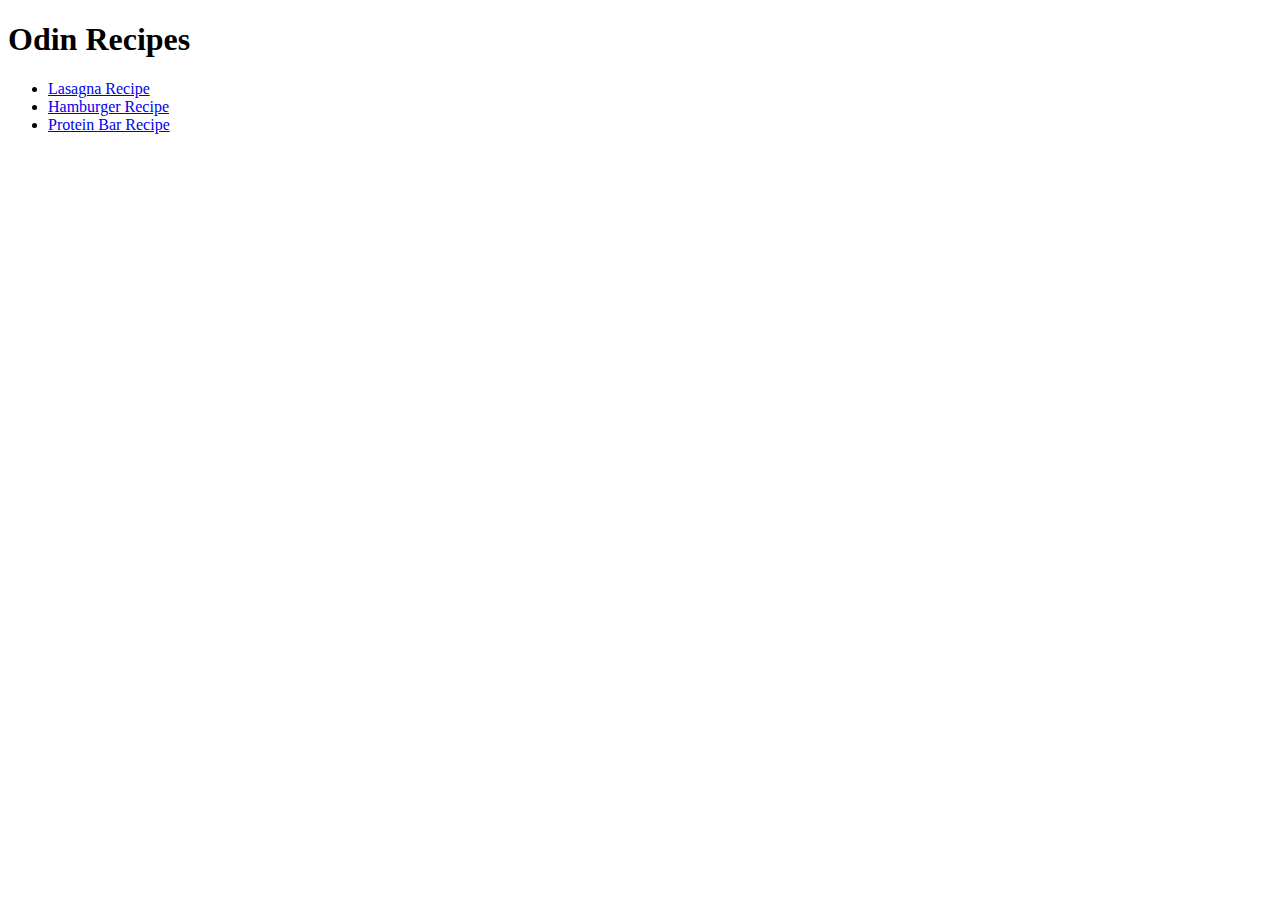
==== index.html @ 7895c88e "Create recipe content." ====
<!DOCTYPE html>
<html lang="en">
<head>
    <meta charset="UTF-8">
    <meta name="viewport" content="width=device-width, initial-scale=1.0">
    <title>Odin Recipes</title>
</head>
<body>
    <h1>Odin Recipes</h1>
    <ul>
        <li><a href="recipes/lasagna.html">Lasagna Recipe</a></li>
        <li><a href="recipes/hamburger.html">Hamburger Recipe</a></li>
        <li><a href="recipes/protein-bar.html">Protein Bar Recipe</a></li>
    </ul>
    
</body>
</html>
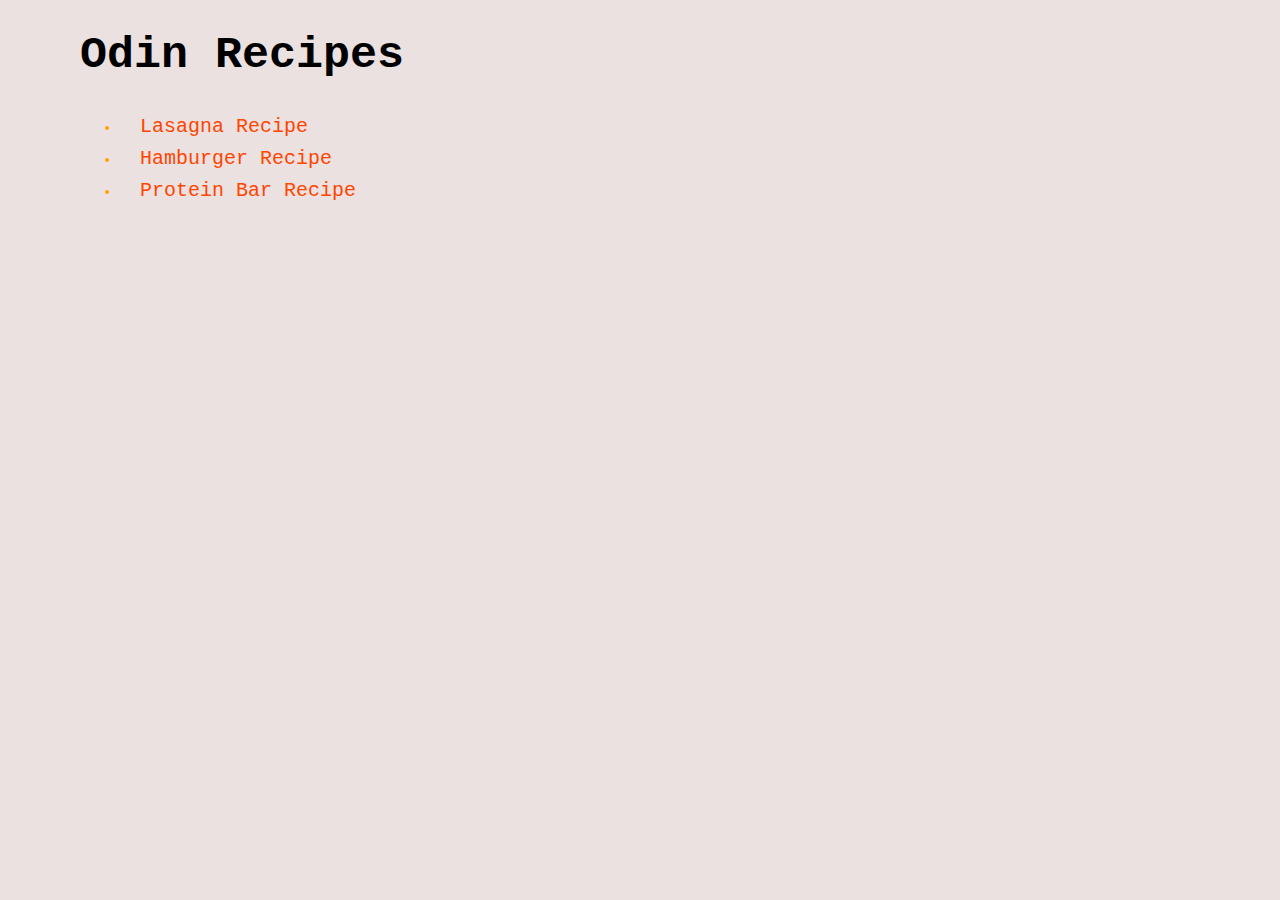
==== commit b2747900: "add css" ====
--- a/index.html
+++ b/index.html
@@ -4,10 +4,11 @@
     <meta charset="UTF-8">
     <meta name="viewport" content="width=device-width, initial-scale=1.0">
     <title>Odin Recipes</title>
+    <link rel="stylesheet" href="style.css">
 </head>
 <body>
-    <h1>Odin Recipes</h1>
-    <ul>
+    <h1 class="header">Odin Recipes</h1>
+    <ul class="main-ul">
         <li><a href="recipes/lasagna.html">Lasagna Recipe</a></li>
         <li><a href="recipes/hamburger.html">Hamburger Recipe</a></li>
         <li><a href="recipes/protein-bar.html">Protein Bar Recipe</a></li>
--- a/style.css
+++ b/style.css
@@ -0,0 +1,35 @@
+*{
+    font-family: 'Courier New', monospace;
+    background-color: rgb(235, 225, 225);
+
+    margin-left: 20px;
+}
+
+.header{
+    font-size: 45px;
+    margin-left: 40px;
+}
+
+.main-ul{
+    color: orange;
+}
+
+.main-ul li a{
+    color: orangered;
+    text-decoration: none;
+    font-size: 20px;
+    line-height: 1.6;
+}
+
+.main-ul li a:hover{
+    color: black;
+}
+
+.recipe-header,
+.desc,
+.ingred,
+.steps{
+    line-height: 2;
+    color: brown;
+    font-weight: bold;
+}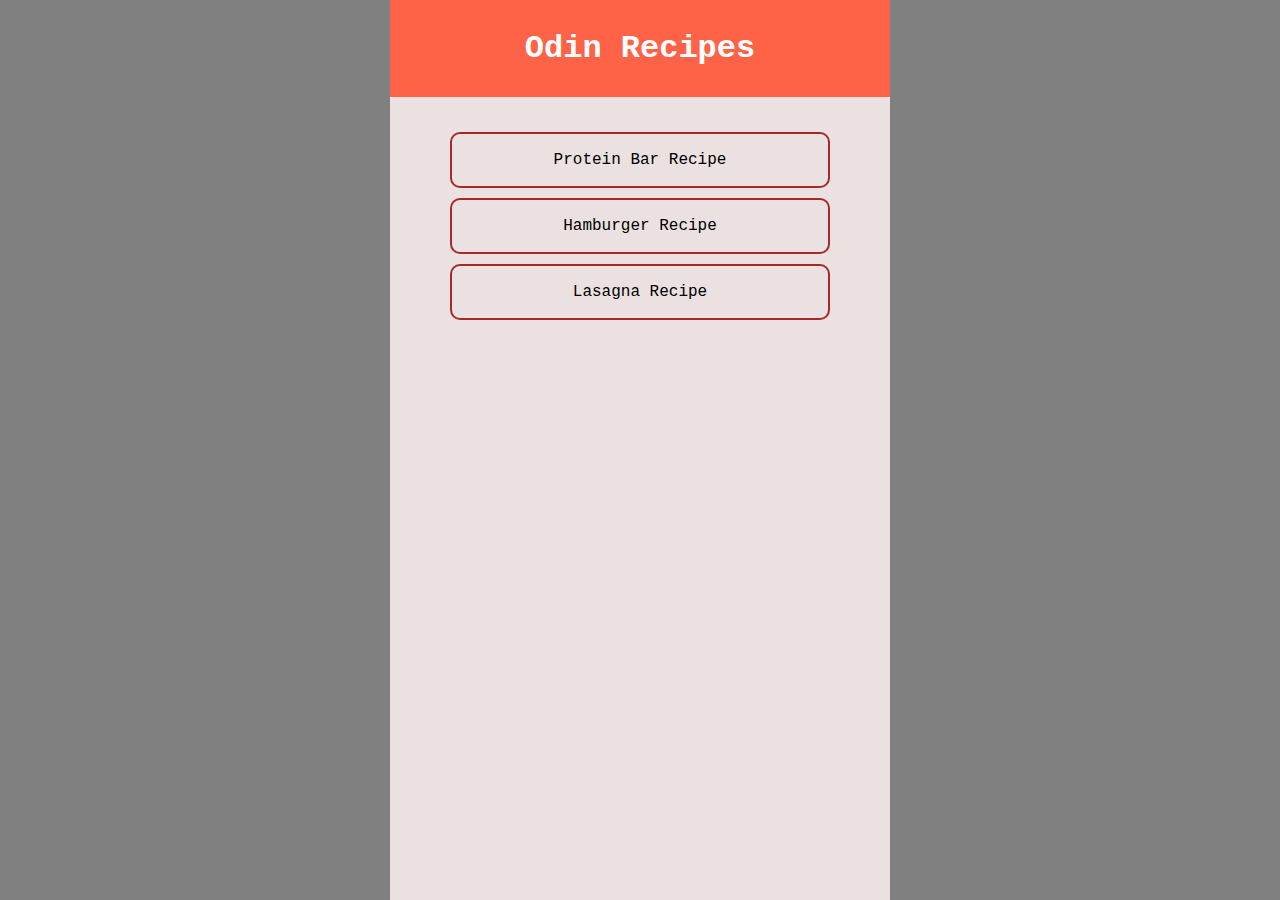
==== commit c0f0d002: "update style.css" ====
--- a/index.html
+++ b/index.html
@@ -7,12 +7,20 @@
     <link rel="stylesheet" href="style.css">
 </head>
 <body>
-    <h1 class="header">Odin Recipes</h1>
-    <ul class="main-ul">
+    <div class="page1">
+
+        <h1 class="header">Odin Recipes</h1>
+
+    <ul class="recipes-list">
+        <li><a href="recipes/protein-bar.html">Protein Bar Recipe</a></li>
+        <li><a href="recipes/hamburger.html">Hamburger Recipe</a></li>
         <li><a href="recipes/lasagna.html">Lasagna Recipe</a></li>
-        <li><a href="recipes/hamburger.html">Hamburger Recipe</a></li>
-        <li><a href="recipes/protein-bar.html">Protein Bar Recipe</a></li>
+        
+        
     </ul>
+
+    </div>
     
+
 </body>
 </html>--- a/style.css
+++ b/style.css
@@ -1,35 +1,93 @@
 *{
     font-family: 'Courier New', monospace;
     background-color: rgb(235, 225, 225);
+    box-sizing: border-box;
+    margin: 0;
+    padding: 0;
+}
 
-    margin-left: 20px;
+body{
+    background: grey;
+    height: 100vh;
+}
+
+.page1{
+    width: 500px;
+    height: 100vh;
+    margin: 0 auto;
 }
 
 .header{
-    font-size: 45px;
-    margin-left: 40px;
+    background-color: tomato;
+    color: white;
+    text-align: center;
+    padding: 30px;
+    font-size: 2rem;
 }
 
-.main-ul{
-    color: orange;
+.recipes-list{
+    list-style-position: inside;
+    text-align: center;
+    line-height: 2;
+    padding: 25px;
 }
 
-.main-ul li a{
-    color: orangered;
-    text-decoration: none;
-    font-size: 20px;
-    line-height: 1.6;
+.recipes-list li{
+    list-style-type: none;
+    border: 2px solid brown;
+    border-radius: 10px;
+    padding: 10px;
+    margin: 10px;
 }
 
-.main-ul li a:hover{
-    color: black;
+.recipes-list li:hover{
+    background-color: tomato;
+    color: brown;
 }
 
-.recipe-header,
+
+.recipes-list a{
+    text-decoration: none;
+    color: black;
+    font-weight: thin;
+    border-radius: 10px;
+    padding: 10px;
+}
+
+.back{
+    background-color: rgb(235, 225, 225);
+    height: 100vh;
+}
+
+.recipe-header{
+    background-color: tomato;
+    color: white;
+    text-align: center;
+    padding: 10px;
+    font-size: 1.5rem;
+}
+
+img{
+    display: block;
+    margin: 15px auto;
+}
+
 .desc,
 .ingred,
 .steps{
-    line-height: 2;
-    color: brown;
-    font-weight: bold;
-}+    padding: 10px;
+    font-size: 1.5rem;
+    color: tomato;
+    margin: 15px;
+}
+
+p,
+ul,
+ol,
+li{
+    padding: 10px;
+    font-size: 1rem;
+    margin-left: 25px;
+    margin-right: 25px;
+}
+
